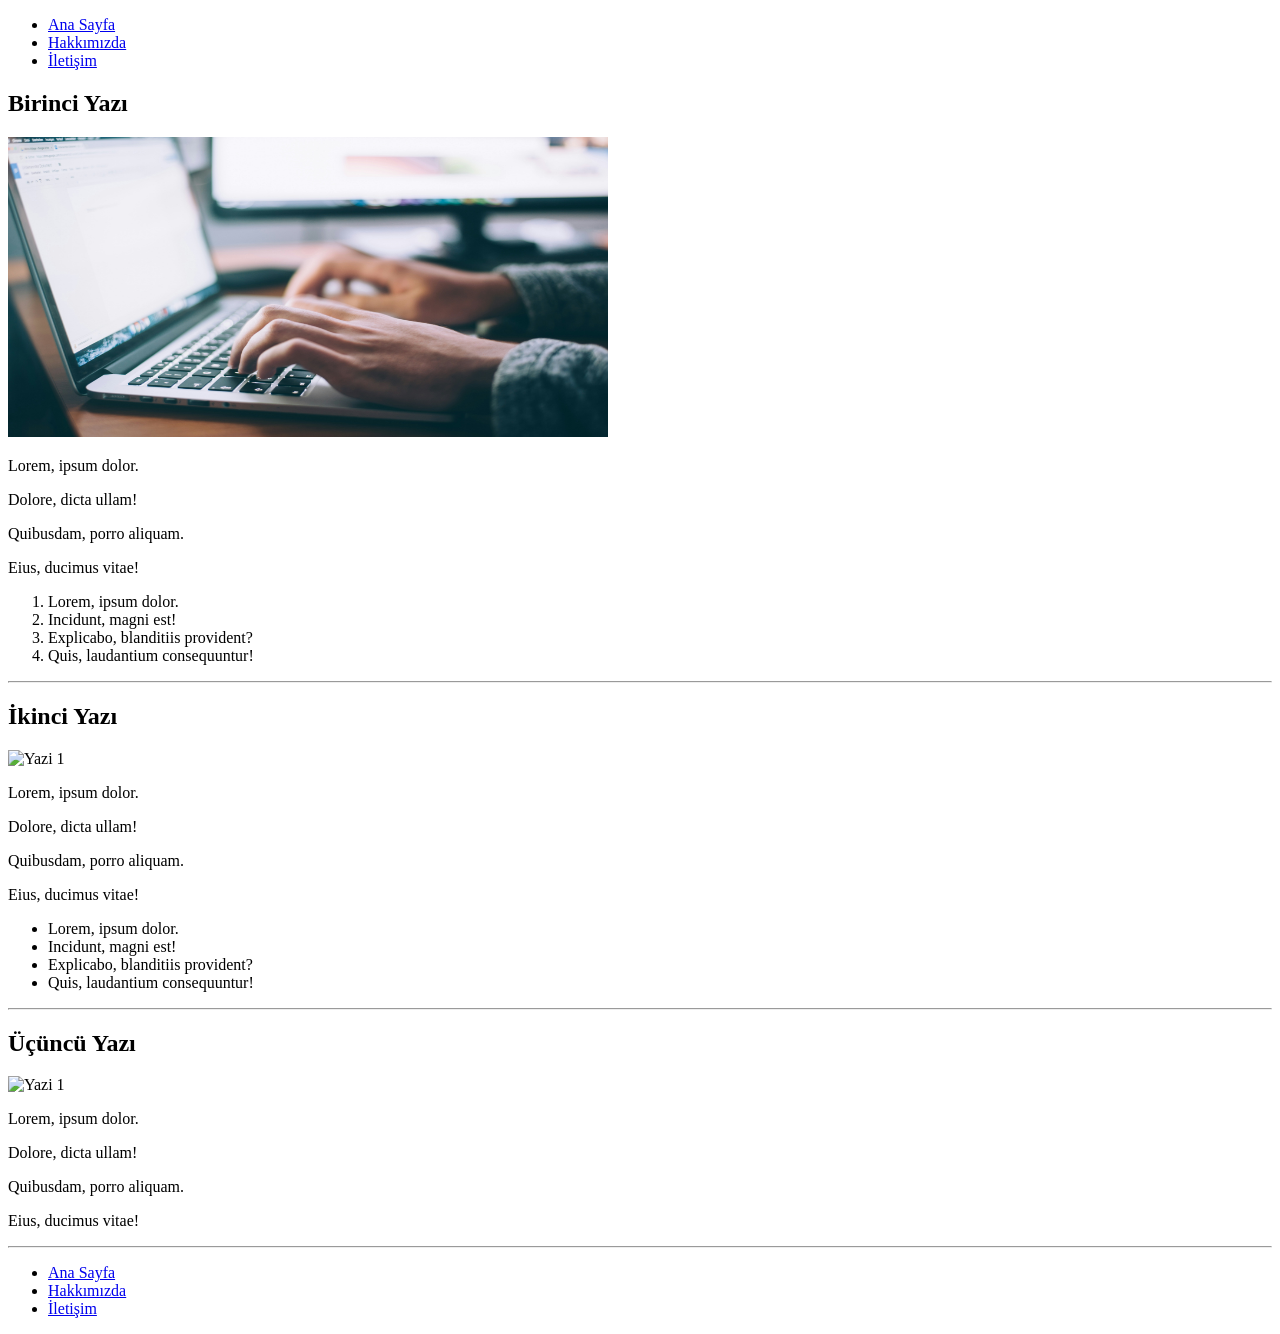
==== index.html @ cb9d7790 "html bolum sonu calismasi 2" ====
<!DOCTYPE html>
<html lang="tr">

<head>
    <meta charset="UTF-8">
    <meta name="viewport" content="width=device-width, initial-scale=1.0">
    <title>Kodluyoruz</title>
</head>

<body>
    <!-- Navbar - Start -->
    <header>
        <nav>
            <ul>
                <li><a href="index.html">Ana Sayfa</a>
                </li>
                <li><a href="about-us.html">Hakkımızda</a>
                </li>
                <li><a href="contact.html">İletişim</a>
                </li>
            </ul>
        </nav>
    </header>
    <!-- Navbar - End -->

    <!-- Content - Start -->
    <section>
        <!-- Articles - Start -->
        <article>
            <h2>Birinci Yazı</h2>
            <img src="img/glenn-carstens-peters-npxXWgQ33ZQ-unsplash.jpg" alt="Yazi 1" width="600" height="300">
            <p>Lorem, ipsum dolor.</p>
            <p>Dolore, dicta ullam!</p>
            <p>Quibusdam, porro aliquam.</p>
            <p>Eius, ducimus vitae!</p>
            <ol>
                <li>Lorem, ipsum dolor.</li>
                <li>Incidunt, magni est!</li>
                <li>Explicabo, blanditiis provident?</li>
                <li>Quis, laudantium consequuntur!</li>
            </ol>
            <hr>
        </article>
        <article>
            <h2>İkinci Yazı</h2>
            <img src="https://picsum.photos/id/27/600/300" alt="Yazi 1">
            <p>Lorem, ipsum dolor.</p>
            <p>Dolore, dicta ullam!</p>
            <p>Quibusdam, porro aliquam.</p>
            <p>Eius, ducimus vitae!</p>
            <ul>
                <li>Lorem, ipsum dolor.</li>
                <li>Incidunt, magni est!</li>
                <li>Explicabo, blanditiis provident?</li>
                <li>Quis, laudantium consequuntur!</li>
            </ul>
            <hr>
        </article>
        <article>
            <h2>Üçüncü Yazı</h2>
            <img src="https://picsum.photos/id/217/600/300" alt="Yazi 1">
            <p>Lorem, ipsum dolor.</p>
            <p>Dolore, dicta ullam!</p>
            <p>Quibusdam, porro aliquam.</p>
            <p>Eius, ducimus vitae!</p>
            <hr>
        </article>
        <!-- Articles - End -->
    </section>
    <!-- Content - End -->

    <!-- Footer - Start -->
    <footer>
        <nav>
            <ul>
                <li><a href="index.html">Ana Sayfa</a>
                </li>
                <li><a href="about-us.html">Hakkımızda</a>
                </li>
                <li><a href="contact.html">İletişim</a>
                </li>
            </ul>
        </nav>
    </footer>
    <!-- Footer - End -->
</body>

</html>
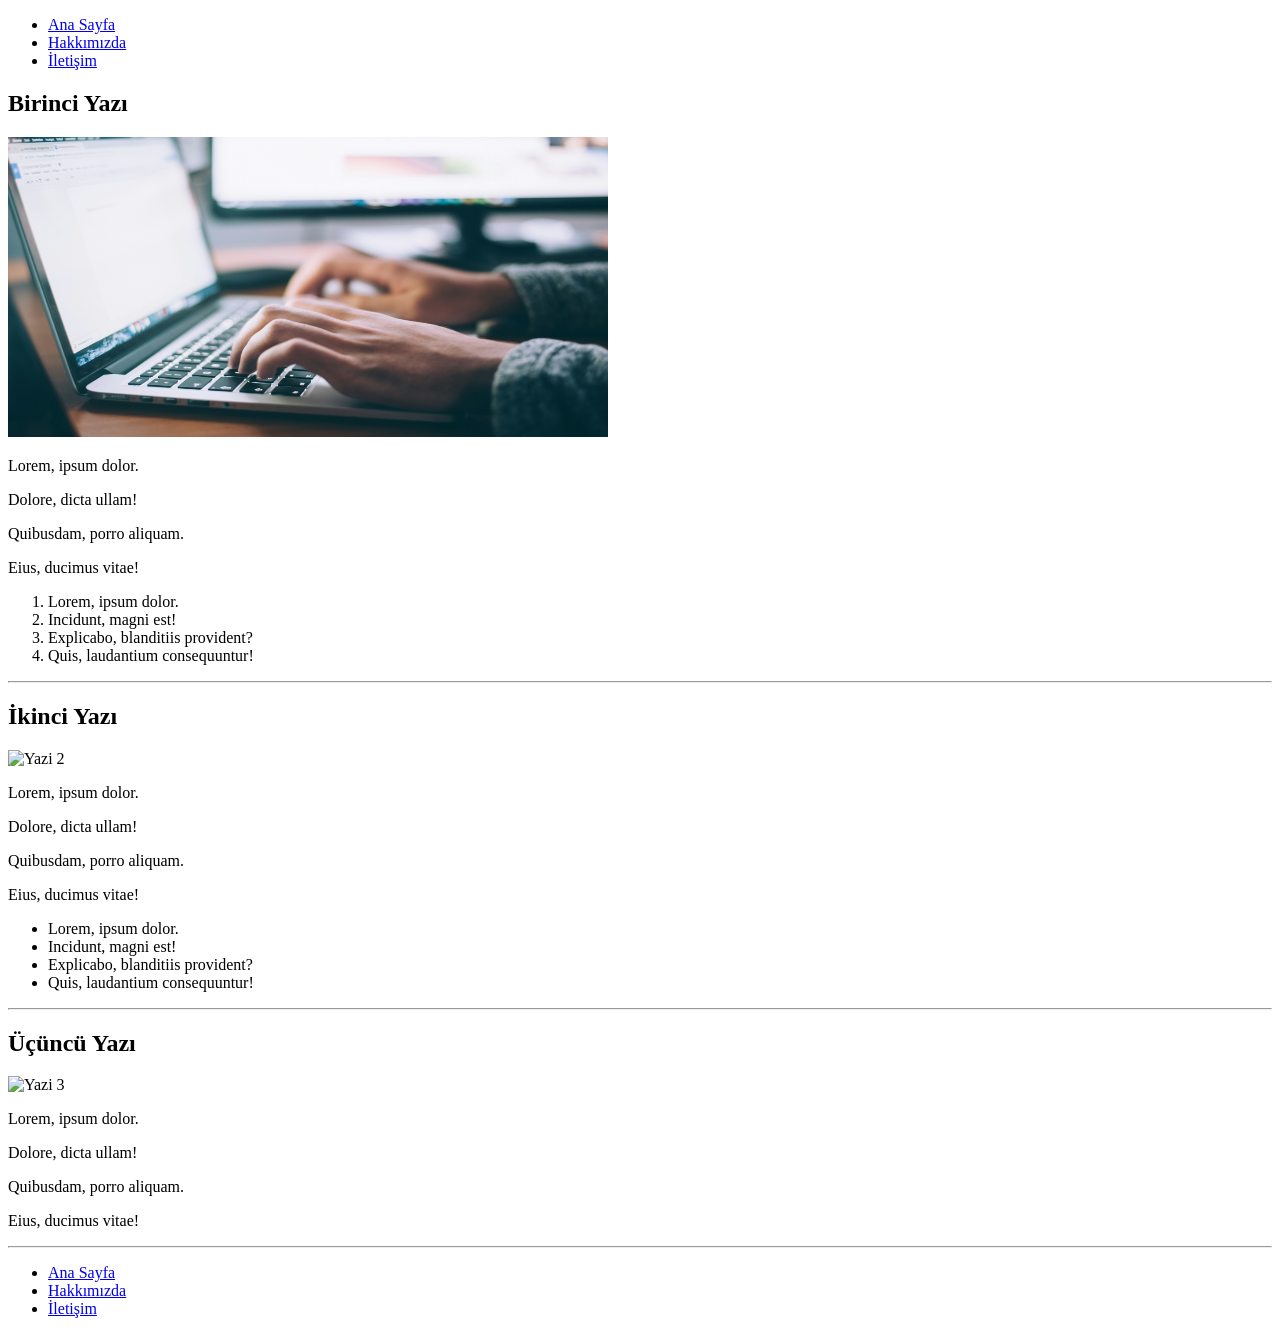
==== commit 6879ef78: "project updated" ====
--- a/index.html
+++ b/index.html
@@ -43,7 +43,7 @@
         </article>
         <article>
             <h2>İkinci Yazı</h2>
-            <img src="https://picsum.photos/id/27/600/300" alt="Yazi 1">
+            <img src="https://picsum.photos/id/370/600/300" alt="Yazi 2">
             <p>Lorem, ipsum dolor.</p>
             <p>Dolore, dicta ullam!</p>
             <p>Quibusdam, porro aliquam.</p>
@@ -58,7 +58,7 @@
         </article>
         <article>
             <h2>Üçüncü Yazı</h2>
-            <img src="https://picsum.photos/id/217/600/300" alt="Yazi 1">
+            <img src="https://picsum.photos/id/380/600/300" alt="Yazi 3">
             <p>Lorem, ipsum dolor.</p>
             <p>Dolore, dicta ullam!</p>
             <p>Quibusdam, porro aliquam.</p>
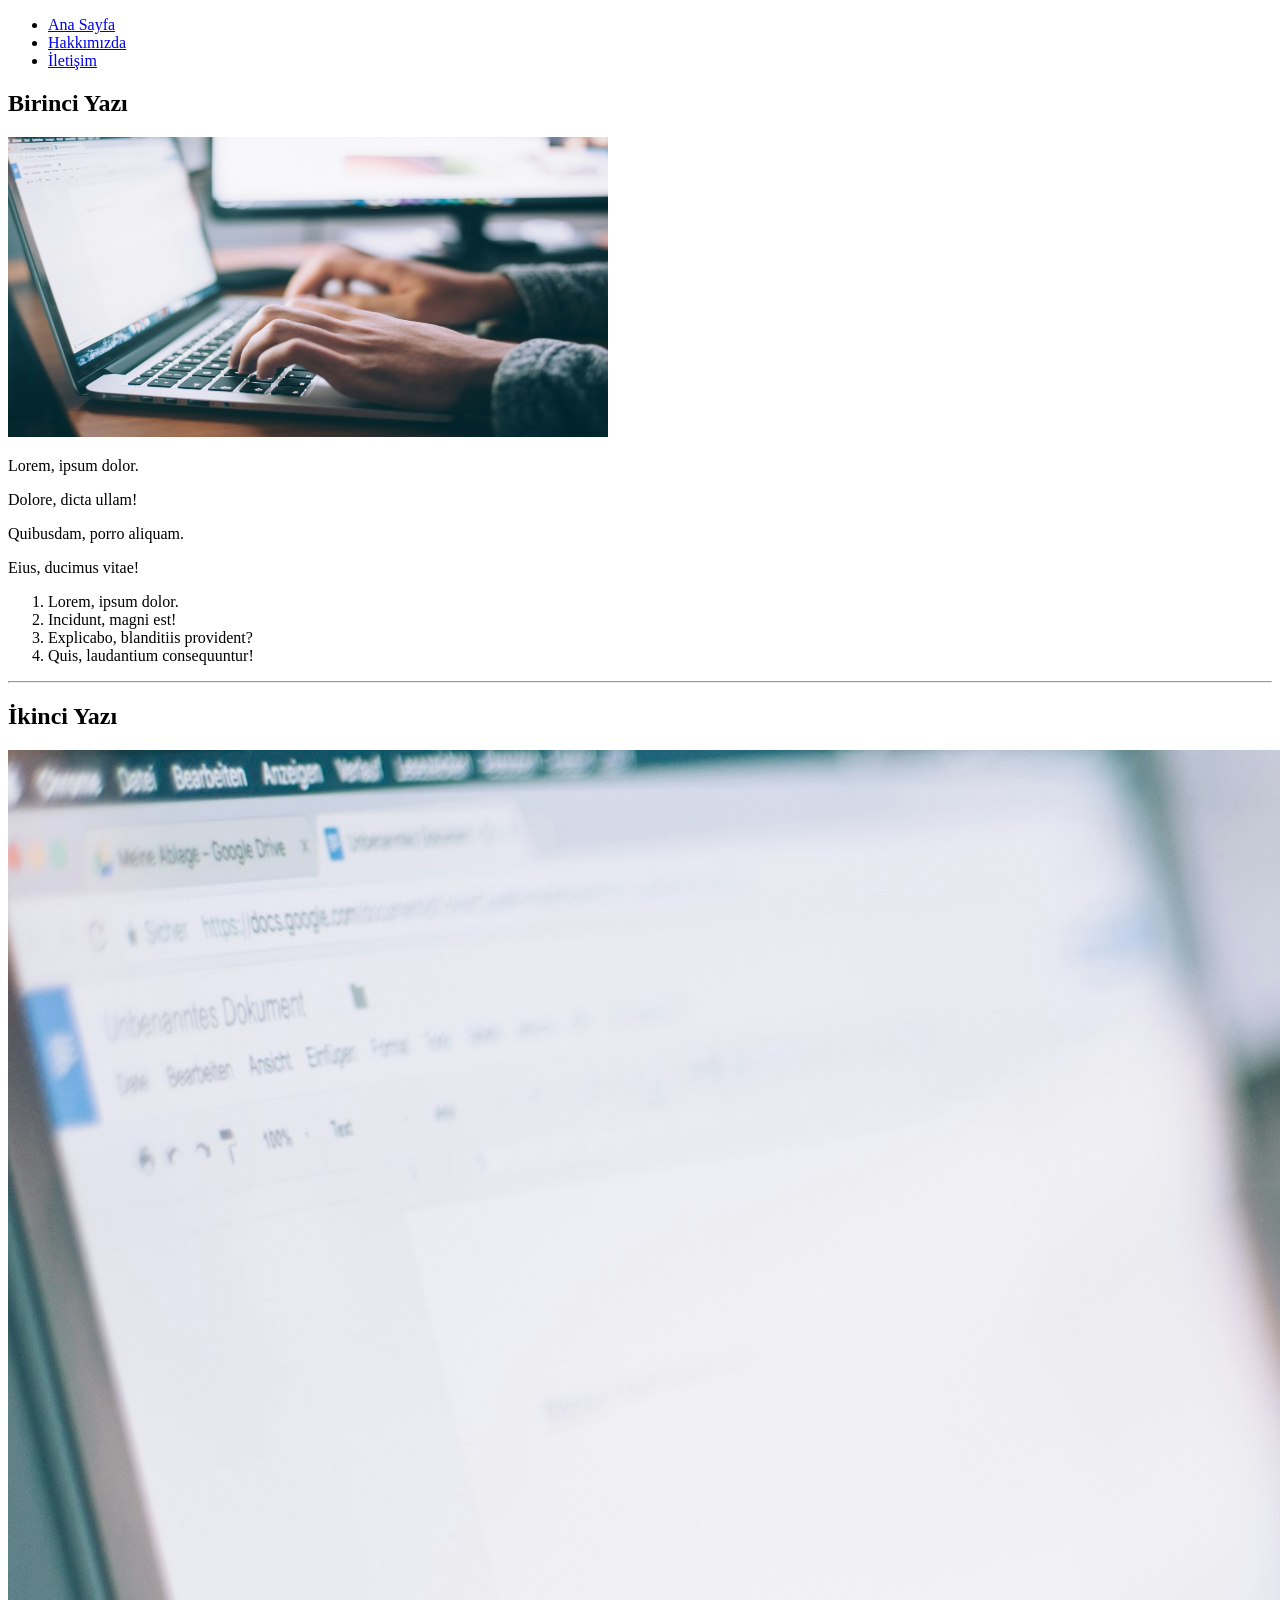
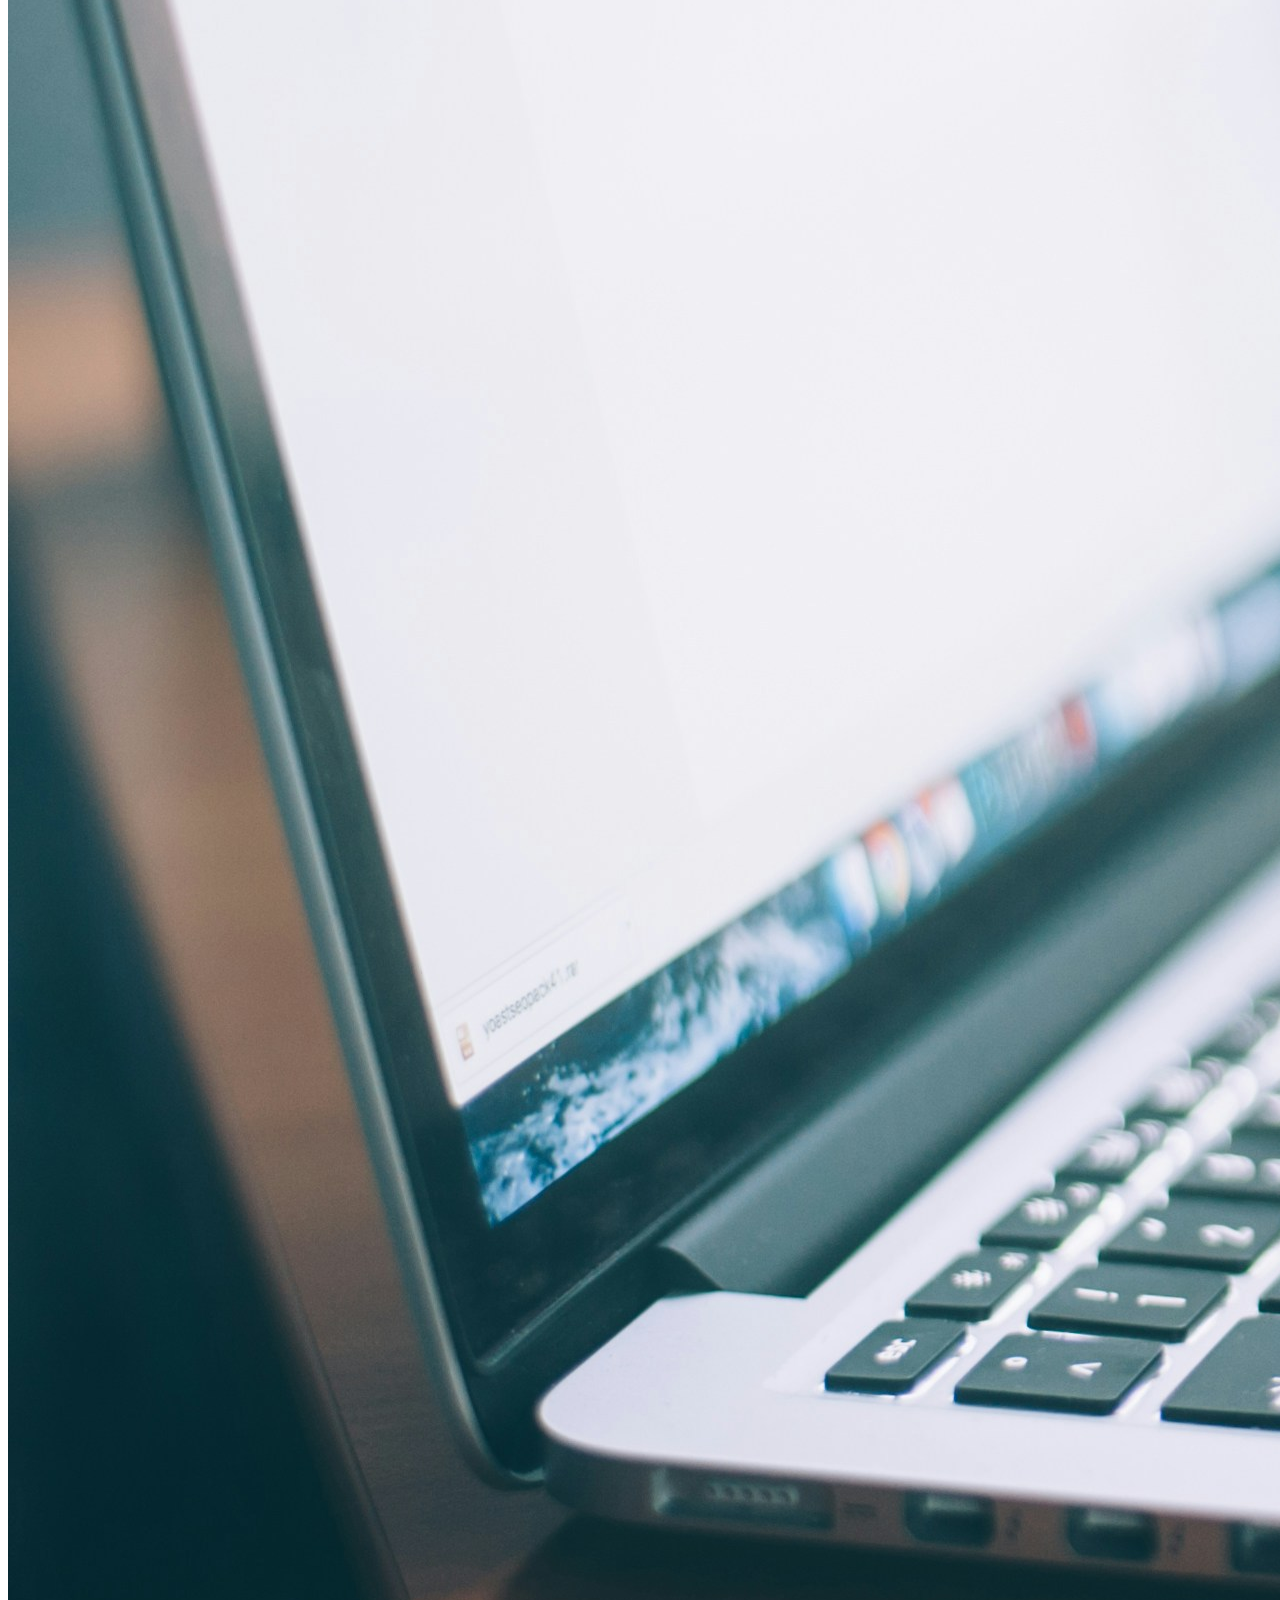
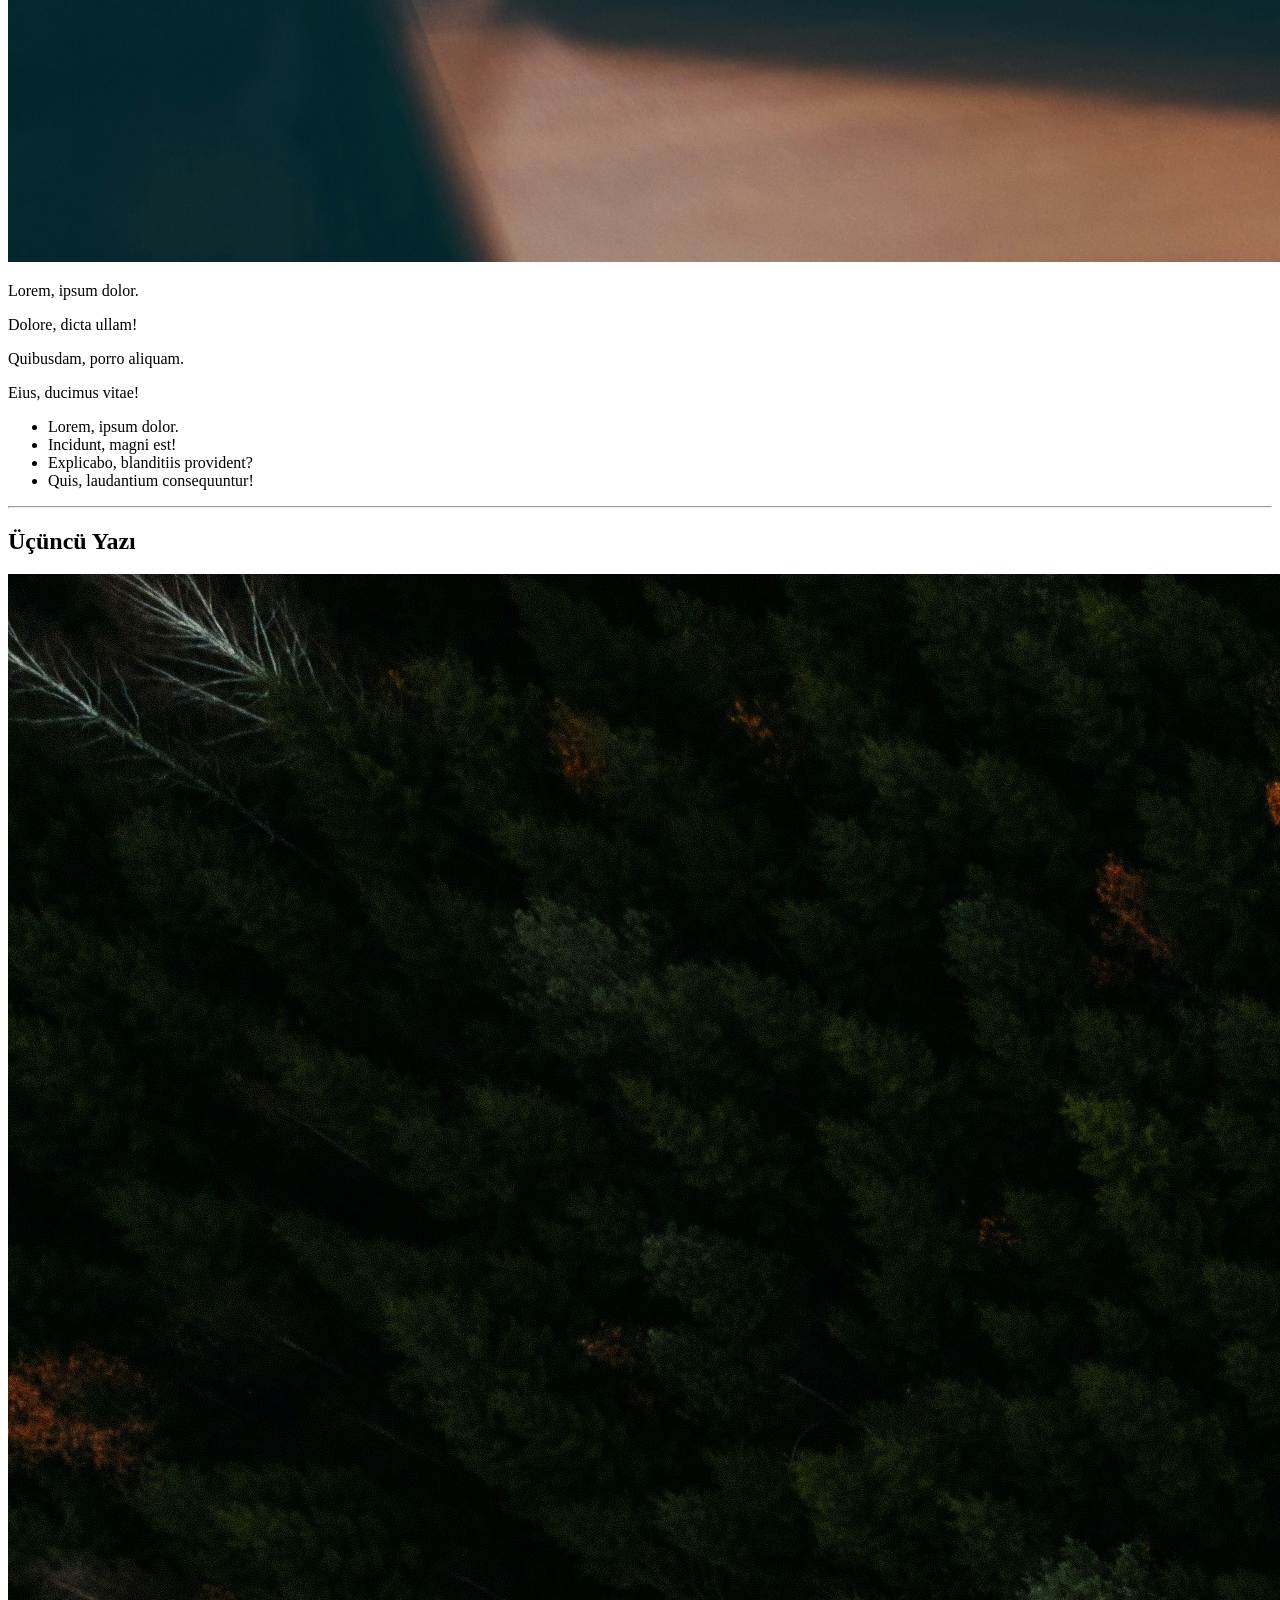
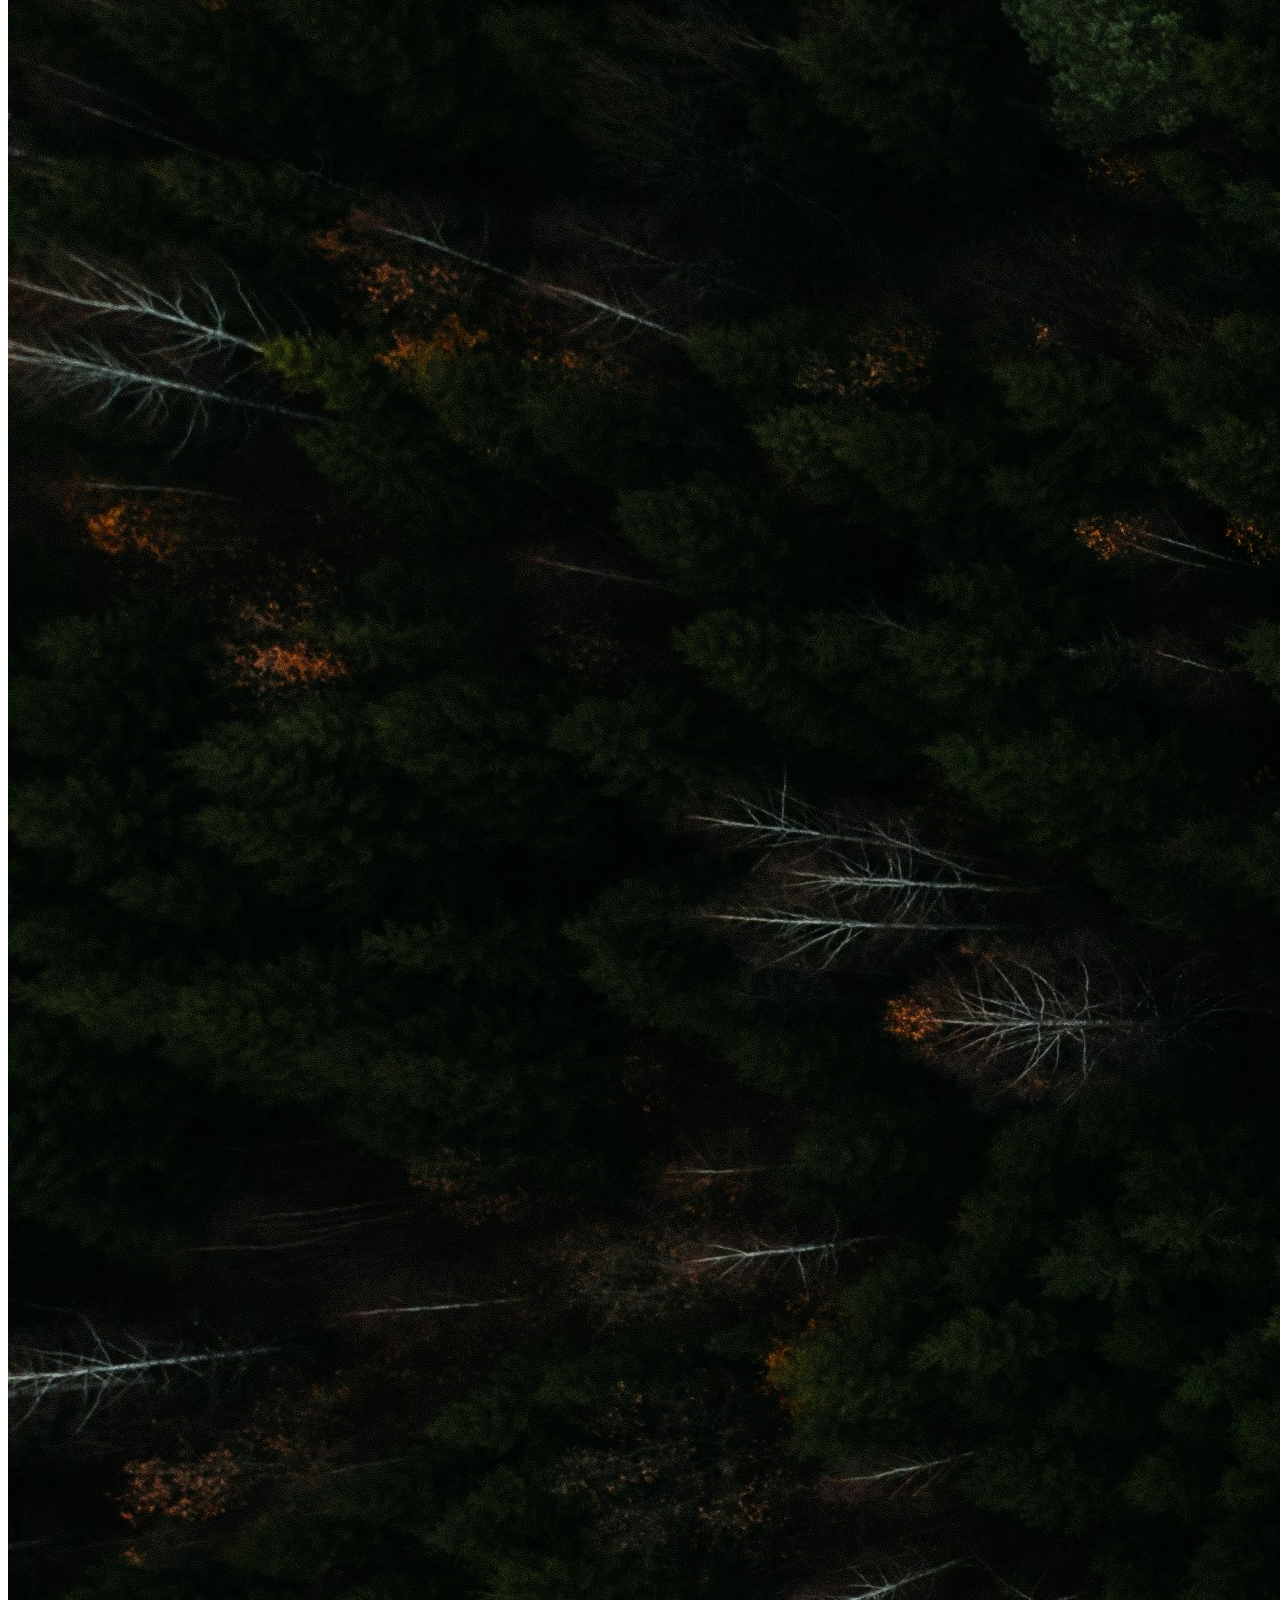
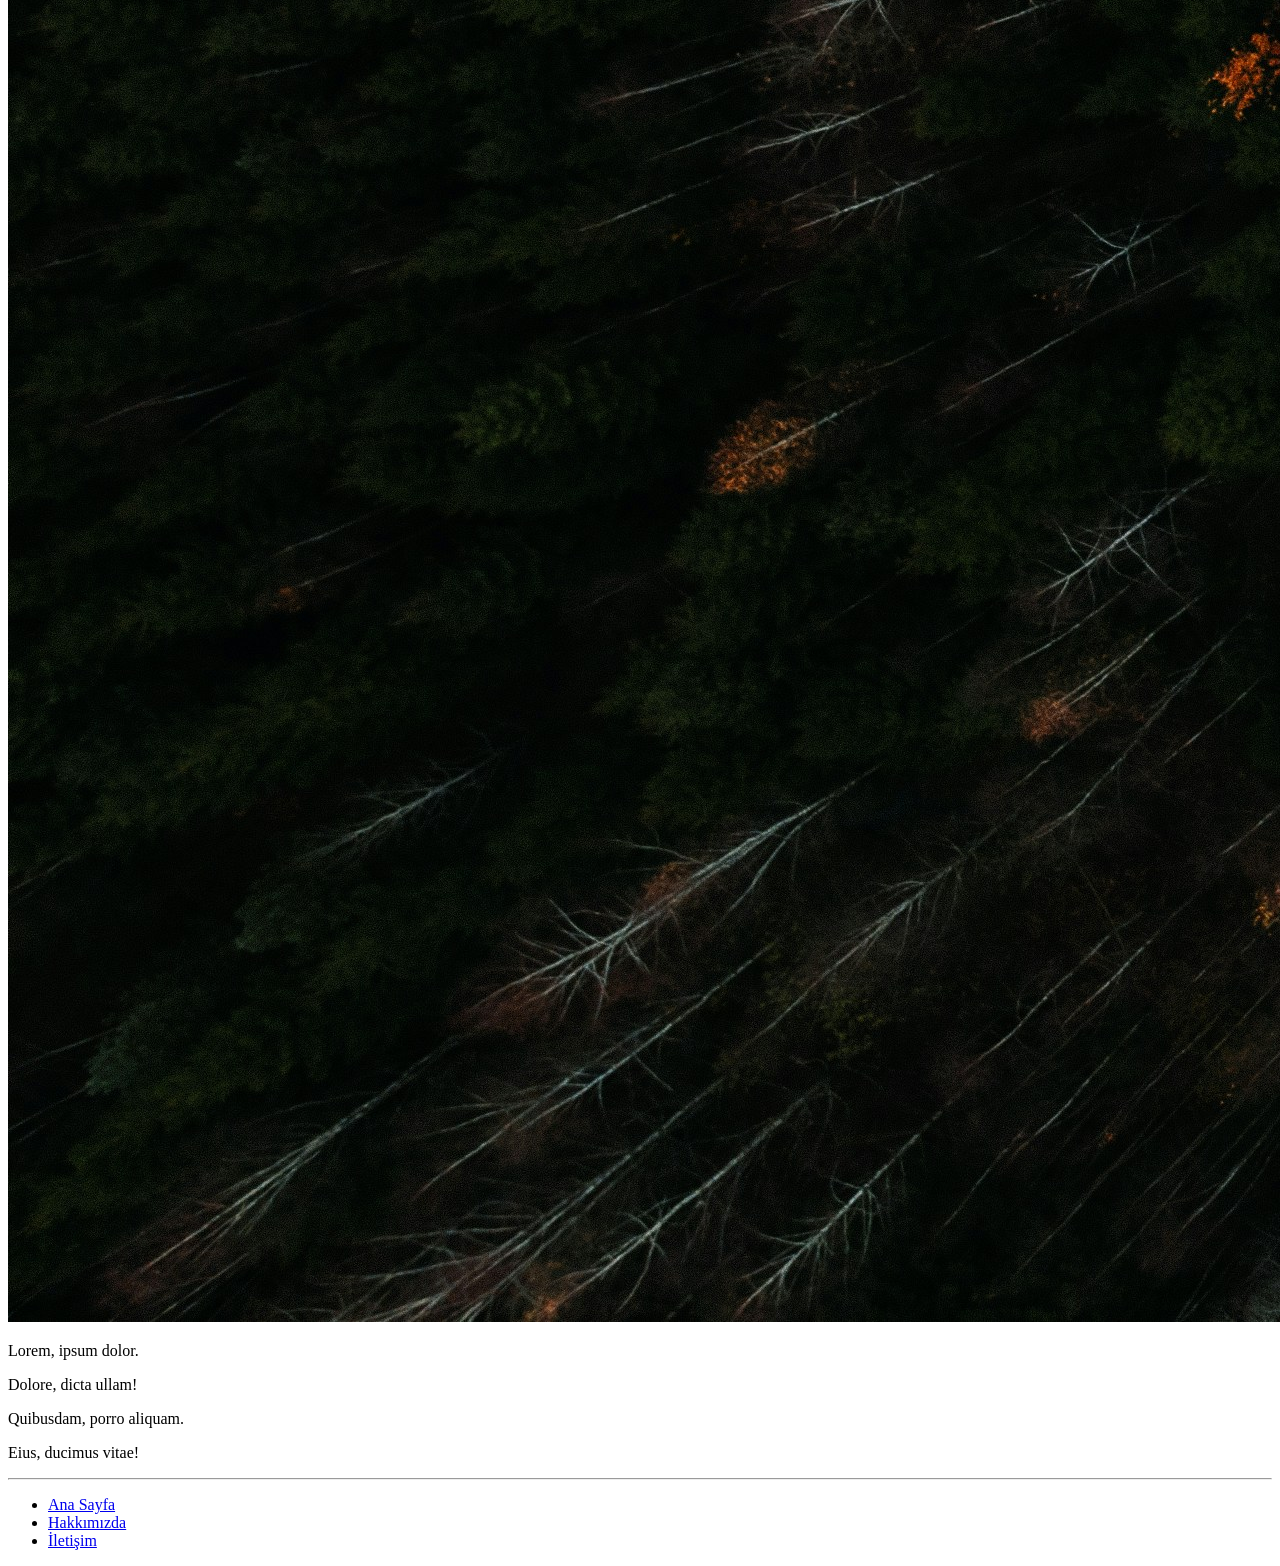
==== commit 595dde5b: "Add local images and update HTML pages" ====
--- a/index.html
+++ b/index.html
@@ -43,7 +43,7 @@
         </article>
         <article>
             <h2>İkinci Yazı</h2>
-            <img src="https://picsum.photos/id/370/600/300" alt="Yazi 2">
+            <img src="img/htmlbolumsonucalismasi1.jpg" alt="Yazi 2">
             <p>Lorem, ipsum dolor.</p>
             <p>Dolore, dicta ullam!</p>
             <p>Quibusdam, porro aliquam.</p>
@@ -58,7 +58,7 @@
         </article>
         <article>
             <h2>Üçüncü Yazı</h2>
-            <img src="https://picsum.photos/id/380/600/300" alt="Yazi 3">
+            <img src="img/htmlbolumsonucalismasi2.jpg" alt="Yazi 3">
             <p>Lorem, ipsum dolor.</p>
             <p>Dolore, dicta ullam!</p>
             <p>Quibusdam, porro aliquam.</p>
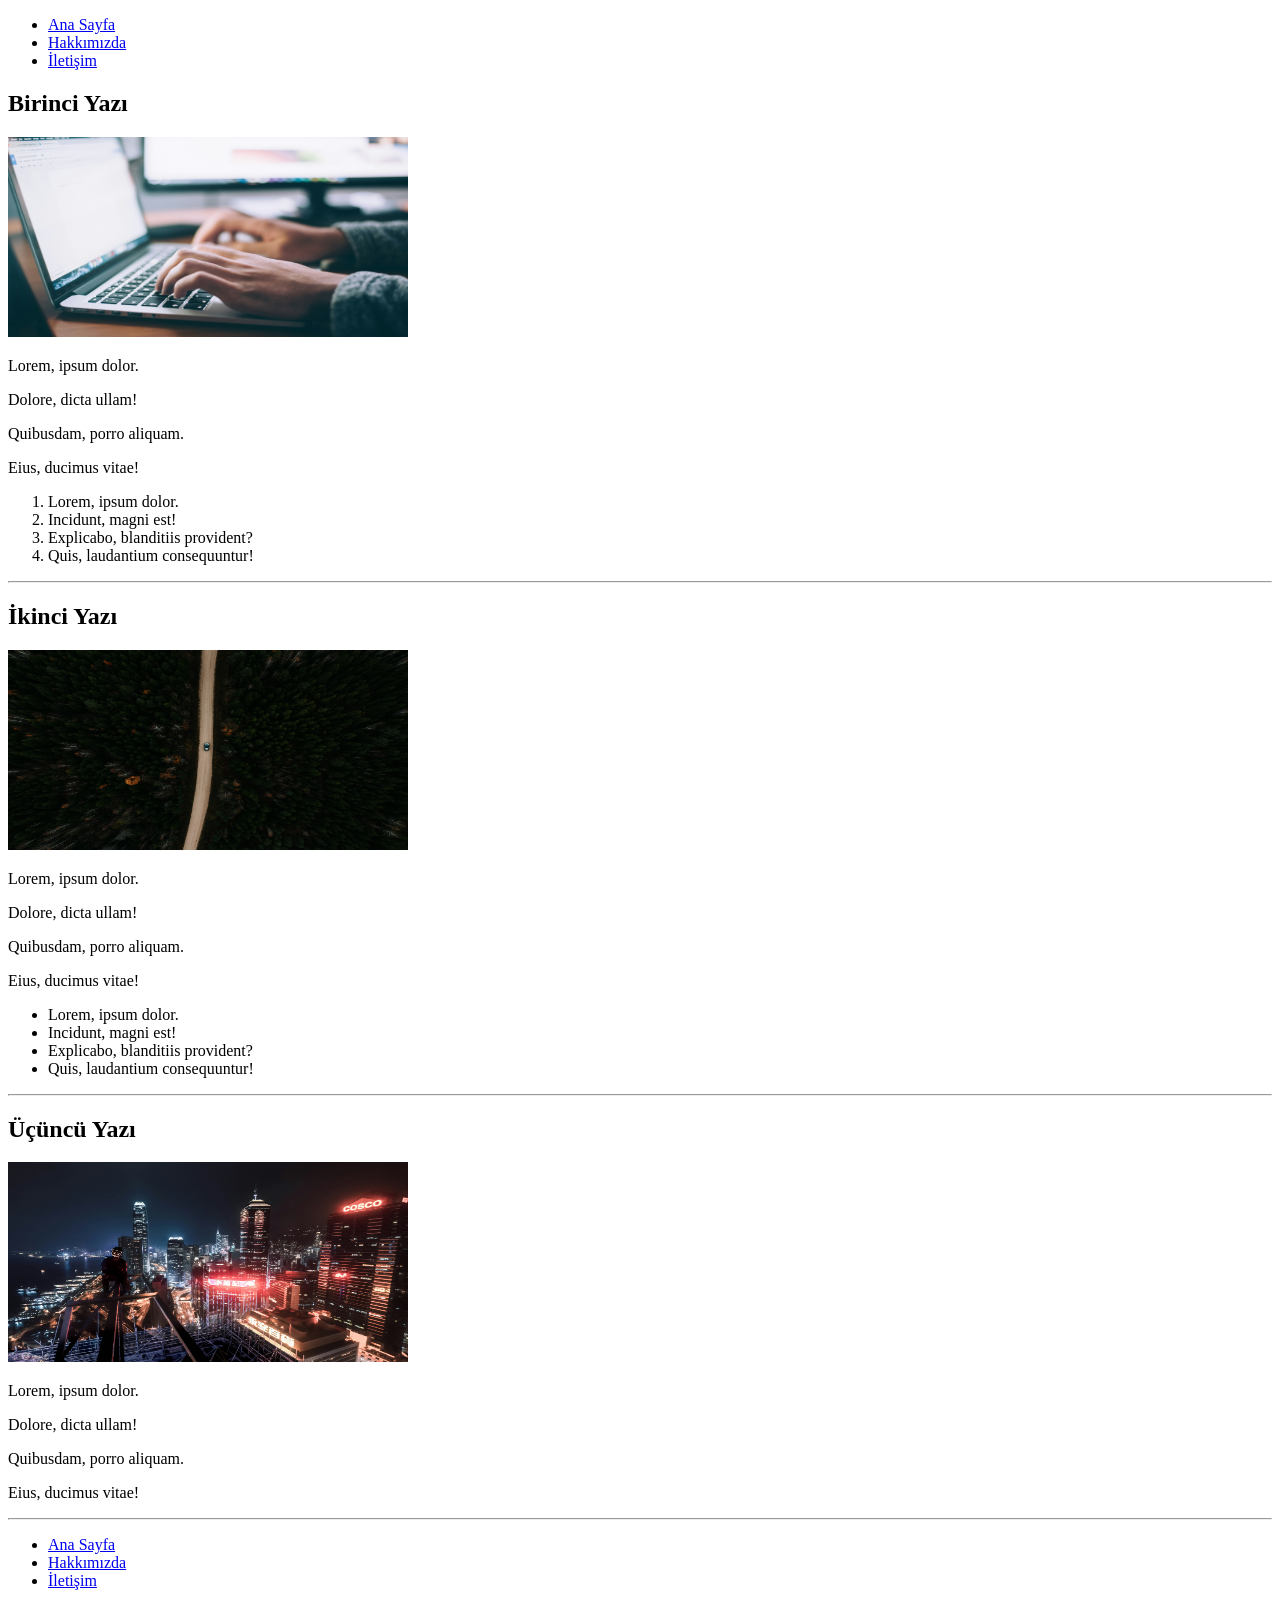
==== commit bd982b89: "Add local images and update HTML pages" ====
--- a/index.html
+++ b/index.html
@@ -28,7 +28,7 @@
         <!-- Articles - Start -->
         <article>
             <h2>Birinci Yazı</h2>
-            <img src="img/glenn-carstens-peters-npxXWgQ33ZQ-unsplash.jpg" alt="Yazi 1" width="600" height="300">
+            <img src="img/htmlbolumsonucalismasi1.jpg" alt="Yazi 1" width="400" height="200">
             <p>Lorem, ipsum dolor.</p>
             <p>Dolore, dicta ullam!</p>
             <p>Quibusdam, porro aliquam.</p>
@@ -43,7 +43,7 @@
         </article>
         <article>
             <h2>İkinci Yazı</h2>
-            <img src="img/htmlbolumsonucalismasi1.jpg" alt="Yazi 2">
+            <img src="img/htmlbolumsonucalismasi2.jpg" alt="Yazi 2" width="400" height="200">
             <p>Lorem, ipsum dolor.</p>
             <p>Dolore, dicta ullam!</p>
             <p>Quibusdam, porro aliquam.</p>
@@ -58,7 +58,7 @@
         </article>
         <article>
             <h2>Üçüncü Yazı</h2>
-            <img src="img/htmlbolumsonucalismasi2.jpg" alt="Yazi 3">
+            <img src="img/htmlbolumsonucalismasi3.jpg" alt="Yazi 3" width="400px" height="200px">
             <p>Lorem, ipsum dolor.</p>
             <p>Dolore, dicta ullam!</p>
             <p>Quibusdam, porro aliquam.</p>
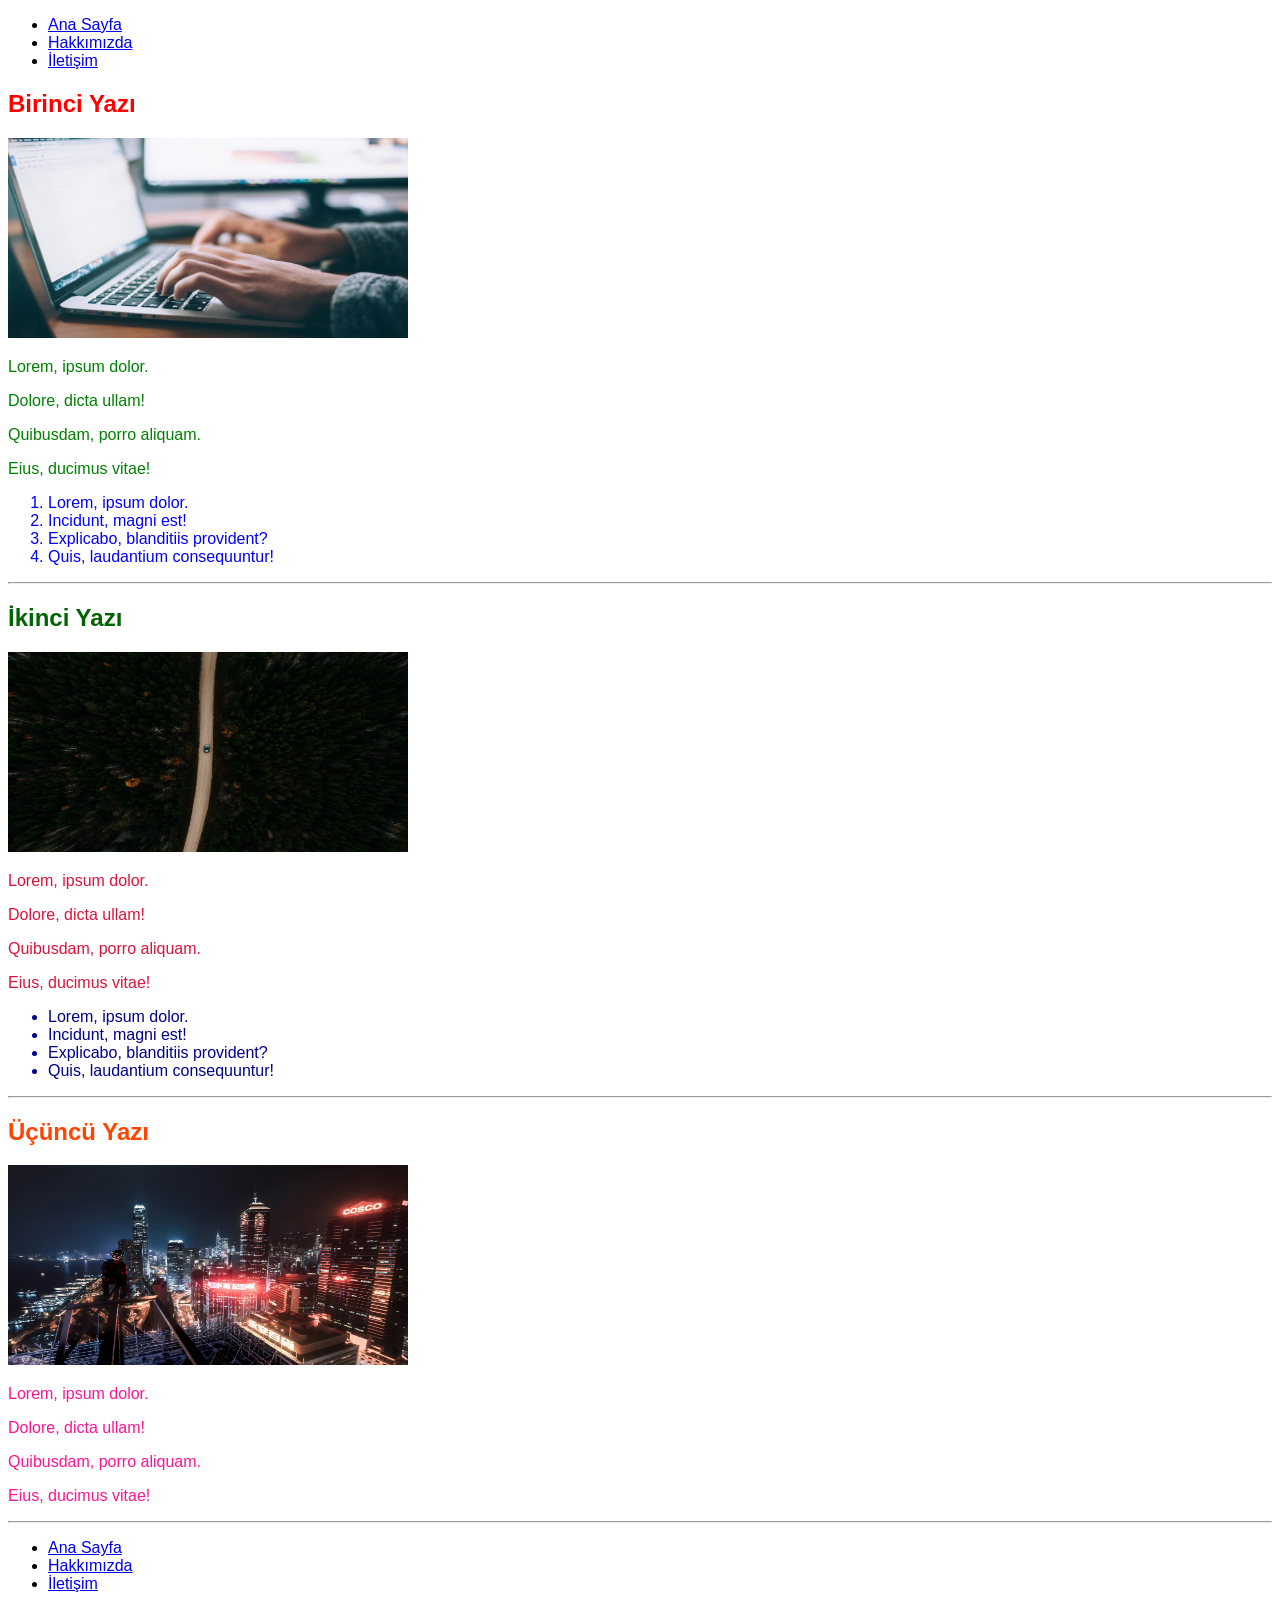
==== commit f0284cb4: "Update all project files" ====
--- a/index.html
+++ b/index.html
@@ -5,13 +5,14 @@
     <meta charset="UTF-8">
     <meta name="viewport" content="width=device-width, initial-scale=1.0">
     <title>Kodluyoruz</title>
+    <link rel="stylesheet" href="css/style.css">
 </head>
 
 <body>
     <!-- Navbar - Start -->
     <header>
         <nav>
-            <ul>
+            <ul class="sans-serif">
                 <li><a href="index.html">Ana Sayfa</a>
                 </li>
                 <li><a href="about-us.html">Hakkımızda</a>
@@ -26,14 +27,14 @@
     <!-- Content - Start -->
     <section>
         <!-- Articles - Start -->
-        <article>
-            <h2>Birinci Yazı</h2>
+        <article class="sans-serif">
+            <h2 class="red">Birinci Yazı</h2>
             <img src="img/htmlbolumsonucalismasi1.jpg" alt="Yazi 1" width="400" height="200">
-            <p>Lorem, ipsum dolor.</p>
-            <p>Dolore, dicta ullam!</p>
-            <p>Quibusdam, porro aliquam.</p>
-            <p>Eius, ducimus vitae!</p>
-            <ol>
+            <p class="green">Lorem, ipsum dolor.</p>
+            <p class="green">Dolore, dicta ullam!</p>
+            <p class="green">Quibusdam, porro aliquam.</p>
+            <p class="green">Eius, ducimus vitae!</p>
+            <ol class="blue">
                 <li>Lorem, ipsum dolor.</li>
                 <li>Incidunt, magni est!</li>
                 <li>Explicabo, blanditiis provident?</li>
@@ -41,14 +42,14 @@
             </ol>
             <hr>
         </article>
-        <article>
-            <h2>İkinci Yazı</h2>
+        <article class="sans-serif">
+            <h2 class="darkgreen">İkinci Yazı</h2>
             <img src="img/htmlbolumsonucalismasi2.jpg" alt="Yazi 2" width="400" height="200">
-            <p>Lorem, ipsum dolor.</p>
-            <p>Dolore, dicta ullam!</p>
-            <p>Quibusdam, porro aliquam.</p>
-            <p>Eius, ducimus vitae!</p>
-            <ul>
+            <p class="crimson">Lorem, ipsum dolor.</p>
+            <p class="crimson">Dolore, dicta ullam!</p>
+            <p class="crimson">Quibusdam, porro aliquam.</p>
+            <p class="crimson">Eius, ducimus vitae!</p>
+            <ul class="darkblue">
                 <li>Lorem, ipsum dolor.</li>
                 <li>Incidunt, magni est!</li>
                 <li>Explicabo, blanditiis provident?</li>
@@ -56,13 +57,13 @@
             </ul>
             <hr>
         </article>
-        <article>
-            <h2>Üçüncü Yazı</h2>
+        <article class="sans-serif">
+            <h2 class="orangered">Üçüncü Yazı</h2>
             <img src="img/htmlbolumsonucalismasi3.jpg" alt="Yazi 3" width="400px" height="200px">
-            <p>Lorem, ipsum dolor.</p>
-            <p>Dolore, dicta ullam!</p>
-            <p>Quibusdam, porro aliquam.</p>
-            <p>Eius, ducimus vitae!</p>
+            <p class="deeppink">Lorem, ipsum dolor.</p>
+            <p class="deeppink">Dolore, dicta ullam!</p>
+            <p class="deeppink">Quibusdam, porro aliquam.</p>
+            <p class="deeppink">Eius, ducimus vitae!</p>
             <hr>
         </article>
         <!-- Articles - End -->
@@ -70,7 +71,7 @@
     <!-- Content - End -->
 
     <!-- Footer - Start -->
-    <footer>
+    <footer class="sans-serif">
         <nav>
             <ul>
                 <li><a href="index.html">Ana Sayfa</a>
--- a/css/style.css
+++ b/css/style.css
@@ -0,0 +1,59 @@
+/**************************** colors ******************************/
+.red {
+    color: red;
+}
+
+.green {
+    color: green;
+}
+
+.darkgreen {
+    color: darkgreen;
+}
+
+.blue {
+    color: blue;
+}
+
+.darkblue {
+    color: darkblue;
+}
+
+.orange {
+    color: orange;
+}
+
+.orangered {
+    color: orangered;
+}
+
+.deeppink {
+    color: deeppink;
+}
+
+.darkmagenta {
+    color: darkmagenta;
+}
+
+.cyan {
+    color: cyan;
+}
+
+.deepskyblue {
+    color: deepskyblue;
+}
+
+.crimson {
+    color: crimson;
+}
+
+.darkgray {
+    color: darkgray;
+}
+
+
+/**************************** font-family ******************************/
+
+.sans-serif {
+    font-family: sans-serif;
+}
